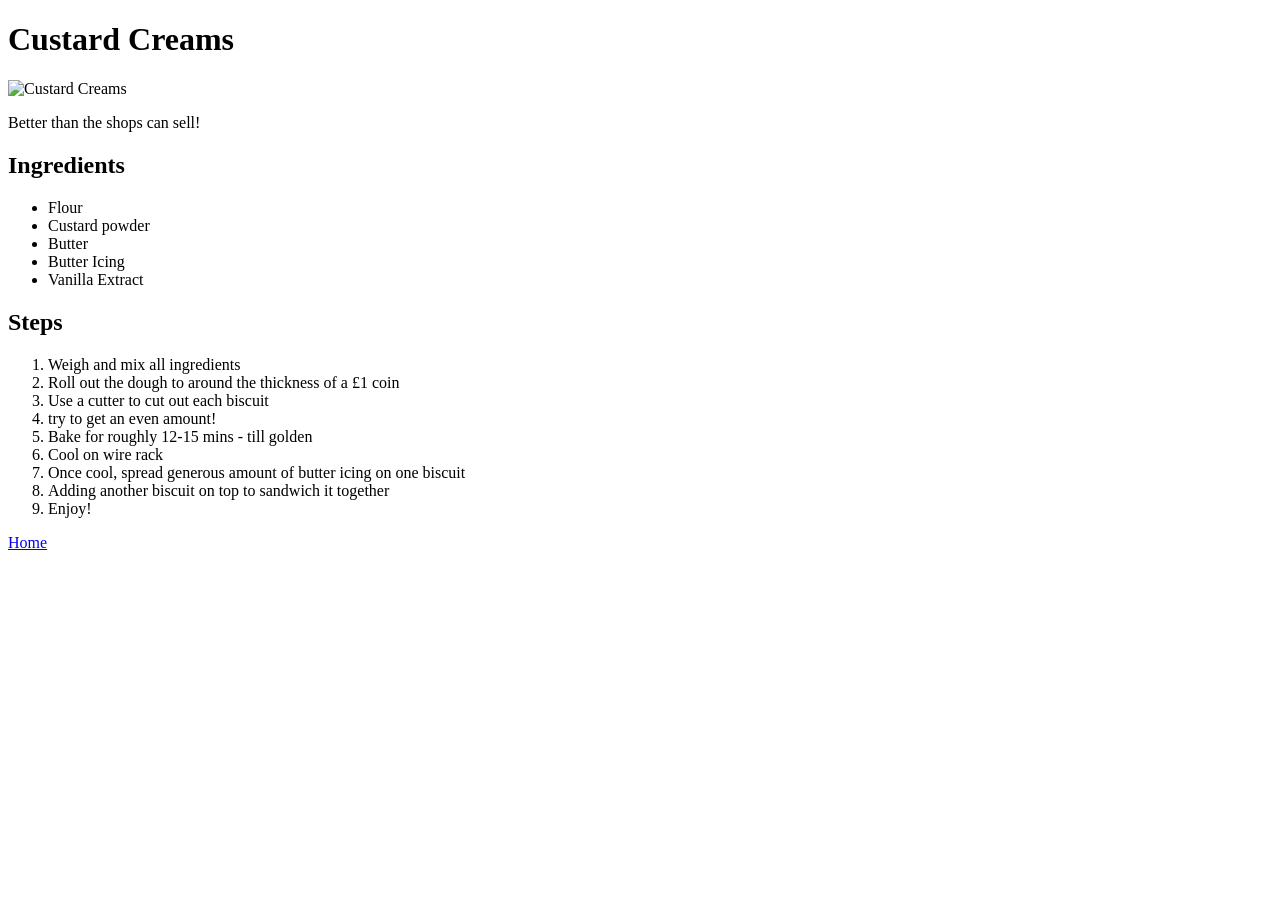
==== recipes/custard-creams.html @ e0a21969 "Added 2 more recipe pages pancakes and custard cream recipe pages added and linked on home page" ====
<!DOCTYPE html>
<html lang="en">
<head>
    <meta charset="UTF-8">
    <meta name="viewport" content="width=device-width, initial-scale=1.0">
    <title>Custard Creams</title>
</head>
<body>
    <h1>Custard Creams</h1>
    <img 
    src="https://live.staticflickr.com/1302/1304767521_a477556f9a_b.jpg" 
    alt="Custard Creams"
    height="310" width="510">

<p>Better than the shops can sell!</p>

    <h2>Ingredients</h2>
    <ul>
        <li>Flour</li>
        <li>Custard powder</li>
        <li>Butter</li>
        <li>Butter Icing</li>
        <li>Vanilla Extract</li>
    </ul>

    <h2>Steps</h2>
    <ol>
        <li>Weigh and mix all ingredients</li>
        <li>Roll out the dough to around the thickness of a £1 coin</li>
        <li>Use a cutter to cut out each biscuit</li>
        <li>try to get an even amount!</li>
        <li>Bake for roughly 12-15 mins - till golden</li>
        <li>Cool on wire rack</li>
        <li>Once cool, spread generous amount of butter icing on one biscuit</li>
        <li>Adding another biscuit on top to sandwich it together</li>
        <li>Enjoy!</li>
    </ol>


<a href="../index.html">Home</a>
</body>
</html>
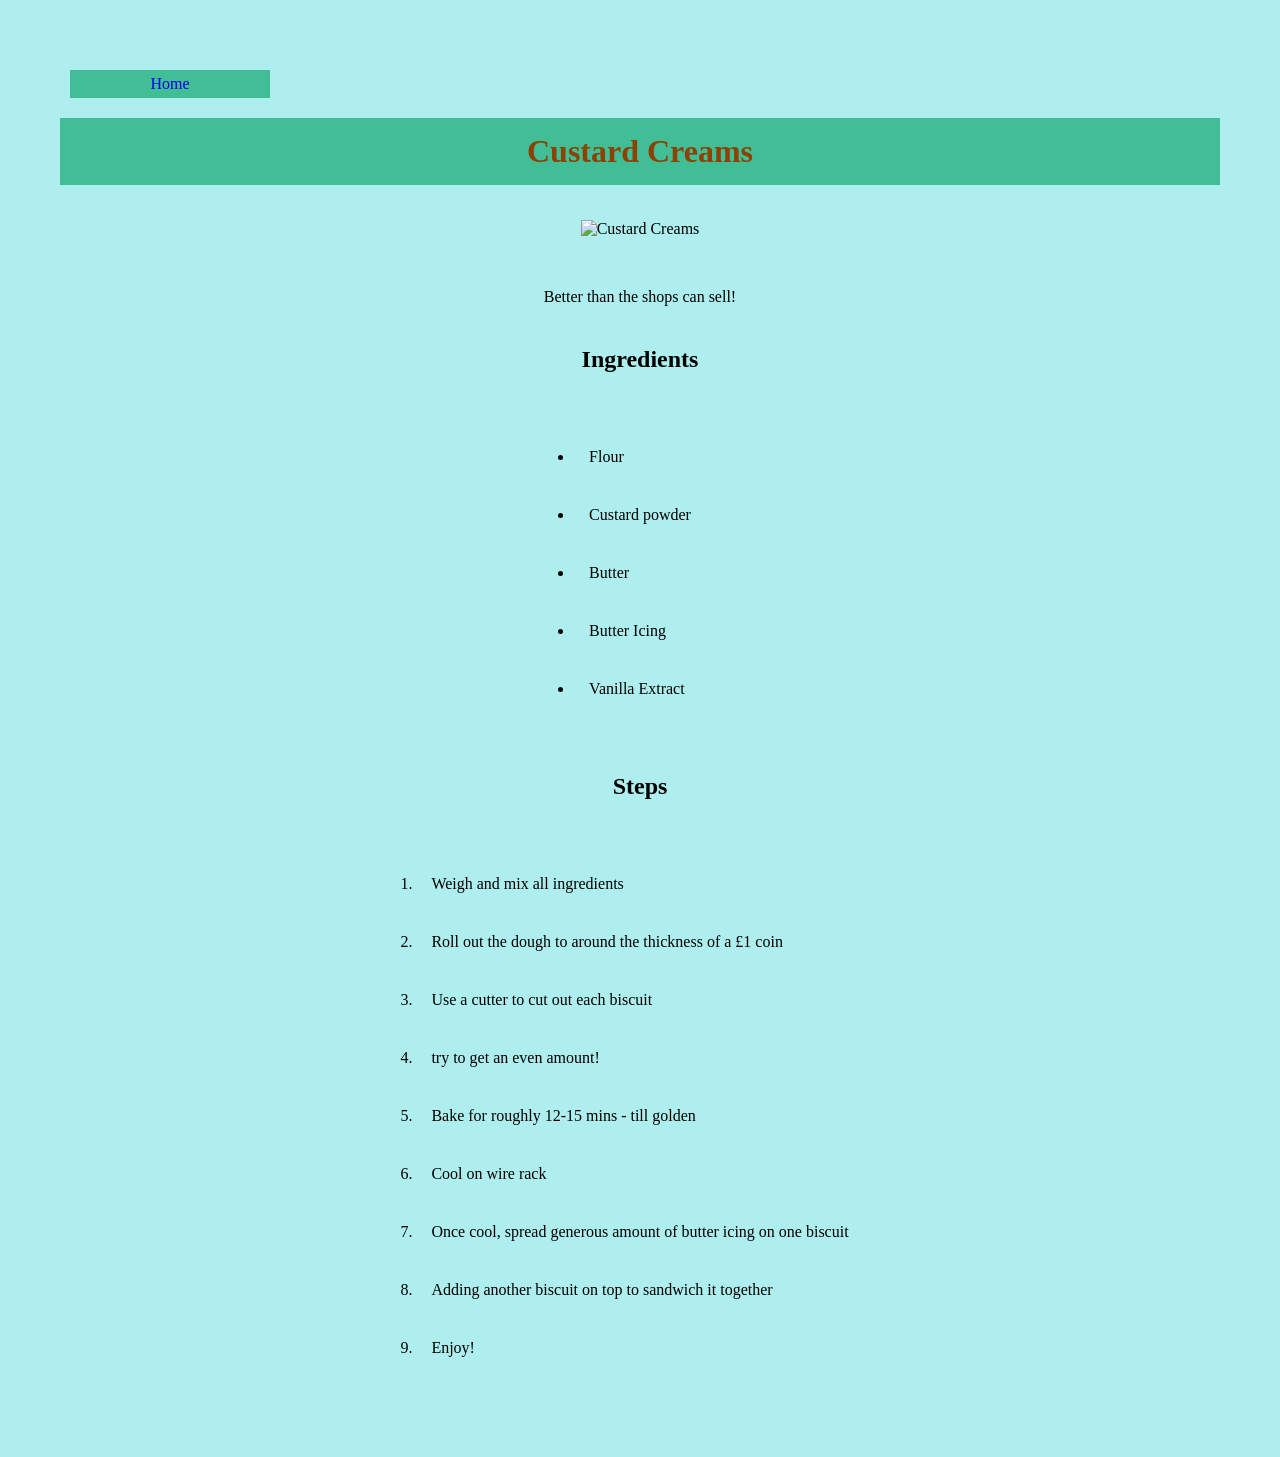
==== commit 4ca2e2e1: "Added style.css first entry of css to the page, first proper play" ====
--- a/recipes/custard-creams.html
+++ b/recipes/custard-creams.html
@@ -3,9 +3,11 @@
 <head>
     <meta charset="UTF-8">
     <meta name="viewport" content="width=device-width, initial-scale=1.0">
+    <link rel="stylesheet" href="../style.css">
     <title>Custard Creams</title>
 </head>
 <body>
+    <a class="home" href="../index.html">Home</a>
     <h1>Custard Creams</h1>
     <img 
     src="https://live.staticflickr.com/1302/1304767521_a477556f9a_b.jpg" 
@@ -37,6 +39,5 @@
     </ol>
 
 
-<a href="../index.html">Home</a>
 </body>
 </html>
--- a/style.css
+++ b/style.css
@@ -0,0 +1,39 @@
+* {
+    margin: 10px;
+    padding: 15px;
+    background-color: paleturquoise;
+    margin: 10px;
+    box-sizing: border-box;
+
+}
+
+
+a { 
+    display: block; 
+    margin: 20px;
+    background-color: rgb(65, 190, 149);
+    width: 200px; 
+    text-align: center;
+    padding: 15px;
+    text-decoration: none;
+}
+
+h1 {
+    background-color: rgb(65, 190, 149);
+    color: rgb(141, 65, 2);
+    text-align: center;
+
+}
+
+body {
+    text-align: center;
+}
+
+.home { 
+    padding: 5px;
+}
+
+ul, ol {
+    display: inline-block;
+    text-align: left;
+}
